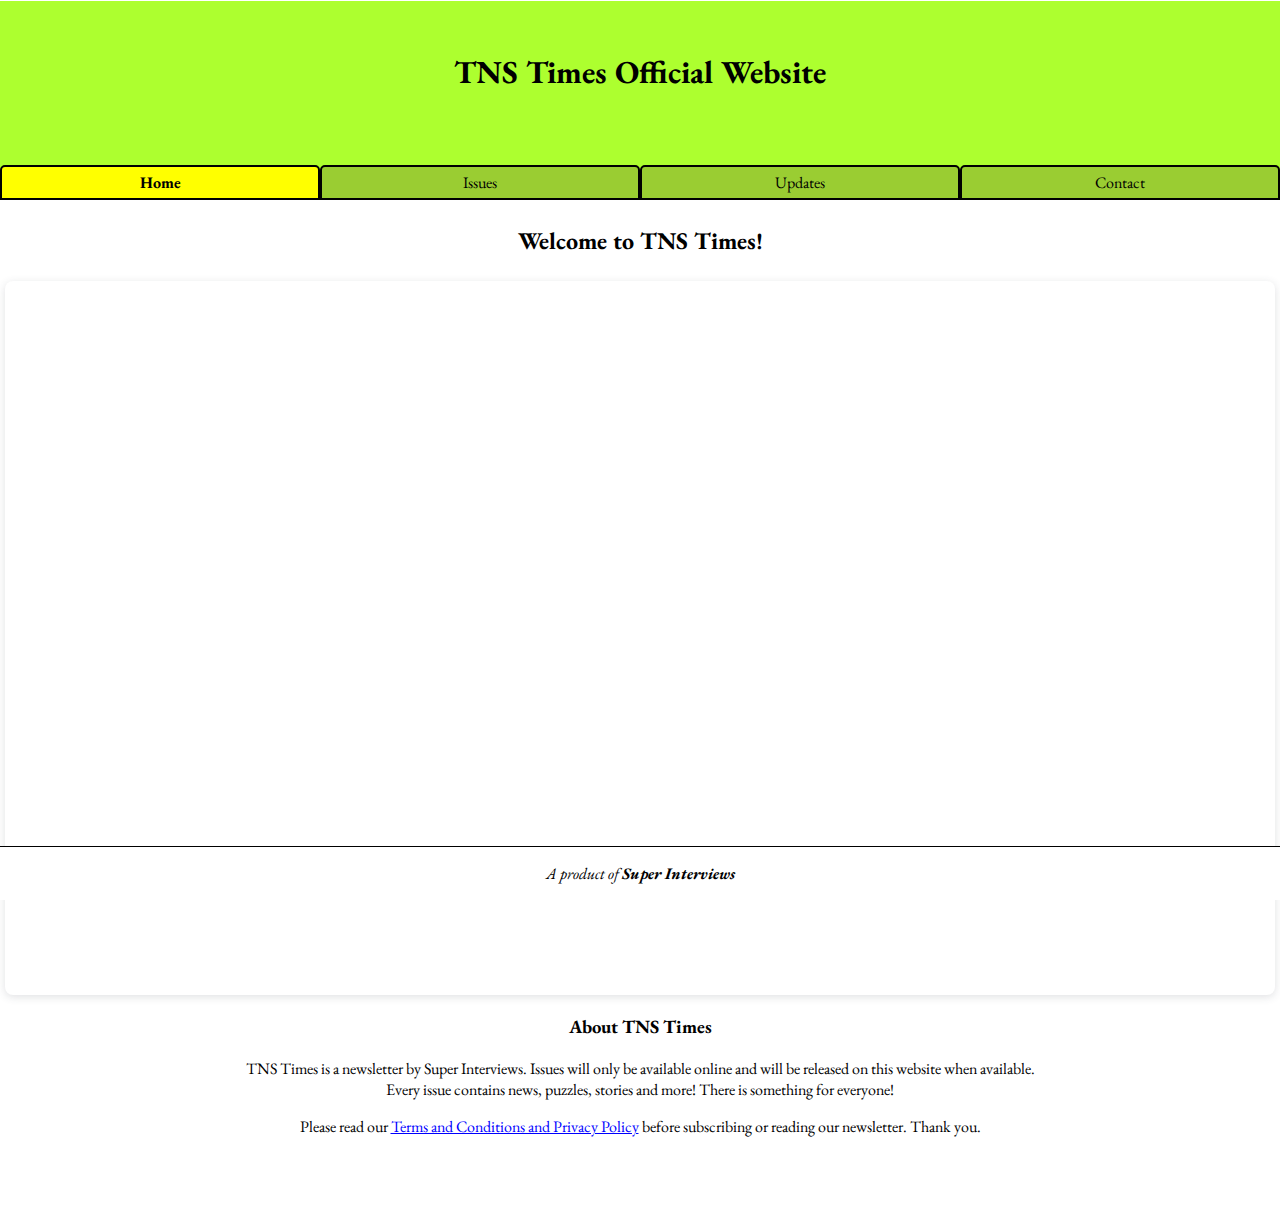
==== index.html @ d66f8a74 "Correct spellingt" ====
<!DOCTYPE html>
<html>
<!--This code was derived from the Super Interviews Website, which is why many classes and id names have "si" included.-->
<head>
	<meta charset="utf-8">
	<meta name="viewport" content="width=device-width">
	<title>TNS Times Official Website</title>
	<link href="style.css" rel="stylesheet" type="text/css" />
	<link rel="icon" type="image/x-icon" href="tns-times-logo.png">
</head>

<body>
	<header id="main-si-header">
		<h1>
			TNS Times Official Website
		</h1>
		<div id="si-tab-holder">
			<si-tab class="active" data-activates="tnst">
				Home
			</si-tab>
			<si-tab data-activates="issues">
				Issues
			</si-tab>
			<si-tab data-activates="updates">
				Updates
			</si-tab>
			<si-tab data-activates="contact">
				Contact
			</si-tab>
		</div>
	</header>
	<section id="main-si-content-section">
		<section id="updates">
			<h2>TNS Times Updates</h2>
		</section>
		<section id="issues">
			<h2>TNS Times Issues</h2>
			<h3>2024 Issues</h3>
			<h3>2023 Issues</h3>
			<p><a href="https://drive.google.com/file/u/0/d/1JNHtf5887DCRCAFssjqbTvPOkC53CmAX/view?usp=sharing&pli=1">Issue 7</a></p>
			<p>Issue 6 - cancelled</p>
			<p><a href="https://drive.google.com/file/u/0/d/1teFaEd50YI9hPaZ_8h6WvA3NyM_uOD5h/view?usp=drivesdk&pli=1">Issue 5</a></p>
			<p><a href="https://docs.google.com/document/d/1Dgjdi7jlsk4J0W4SXfY-Pl9qF2l-kCJQVKEAey1fi50/edit">Issue 4</a></p>
			<p><a href="https://docs.google.com/document/d/15gJtOU_KvCVD_JpxVuhmiMxMldhFdV0_uD4n_mCCEHU/edit">Issue 3</a></p>
			<p>Issue 2 - not released</p>
			<p>Issue 1 - e-copy not availible</p>
		</section>
		<section id="tnst">
			<h2>Welcome to TNS Times!</h2>
			<div style="position: relative; width: 100%; height: 0; padding-top: 56.2500%; padding-bottom: 0; box-shadow: 0 2px 8px 0 rgba(63,69,81,0.16); margin-top: 1.6em; margin-bottom: 0.9em; overflow: hidden; border-radius: 8px; will-change: transform;">
				<iframe loading="lazy" style="position: absolute; width: 100%; height: 100%; top: 0; left: 0; border: none; padding: 0;margin: 0;" src="https://www.canva.com/design/DAFz9Wvsgsg/XOtjpdncyMN5bFFYy-8hiw/watch?embed" allowfullscreen="allowfullscreen" allow="fullscreen">
  				</iframe>
			</div>
			<h3>About TNS Times</h3>
			<p>
				TNS Times is a newsletter by Super Interviews. Issues will only be available online and will be released on this website when available.
				<br/>
				Every issue contains news, puzzles, stories and more! There is something for everyone!
			</p>
			<p>
				Please read our <a href="terms.html">Terms and Conditions and Privacy Policy</a> before subscribing or reading our newsletter. Thank you.
			</p>
		</section>
		<section id="contact">
			<h2>Contact TNS Times</h2>
			<p>
				Email: <strong>tnstimes@gmail.com</strong> <em>(please note it might take us up to 3 days to reply)</em>
				<br/>
				If you are unable to reach us by email, you can also approach Xinyuan or Jun Ying in person.
			</p>
		</section>
	</section>
	<footer id="main-footer">
		<p>
			<em>A product of <strong>Super Interviews</strong></em>
		</p>
	</footer>
	
	<script src="script.js"></script>
	
</body>
</html>
---- style.css ----
@import "https://fonts.googleapis.com/css2?family=EB+Garamond";

body, * {
	font-family: "EB Garamond", 'Courier New', Courier, monospace;
	text-align: center;
}

body {
	padding: 0;
	margin: 0 !important;
	margin-top: 0 !important;
	position: relative;
	top: -20px;
	overflow: auto;
}

a {
	color: blue;
}

body > header#main-si-header {
	width: 100%;
	background-color: greenyellow;
	position: relative;
}

body > header#main-si-header > h1 {
	padding-top: 50px;
	padding-bottom: 50px;
}
body > header#main-si-header > #si-tab-holder {
	width: 100%;
	display: flex;
	flex-direction: row;
	flex-wrap: wrap;
	justify-content: flex-start;
	align-items: flex-end;
	align-content: flex-end;
	position: sticky;
	top: 28px;
	background-color: greenyellow;
}

#si-tab-holder > si-tab {
	background-color: yellowgreen;
	border-top-left-radius: 5px;
	border-top-right-radius: 5px;
	border: 2px double black;
	width: 100px;
	padding: 5px;
	flex: 1 1 0;
	box-sizing: content-box;
	min-height: 21px;
	height: 100%;
}

#si-tab-holder > si-tab.active {
	background-color: yellow;
	font-weight: bold;
}

#main-si-content-section {
	box-sizing: border-box;
	width: 100%;
	padding: 5px;
}

#main-si-content-section > section[id] {
	display: none;
}

#main-si-content-section > section[id].active {
	display: block;
}

#main-si-content-section > section[id] > :is(h1, h2, h3, h4, h5, h6, header) {
	text-align: center;
}

#main-si-content-section > section[id] {
	text-align: justify;
}


footer#main-footer {
	position: fixed;
	bottom: 0;
	left: 0;
	width: 100%;
	background-color: white;
	border-top: 1px solid black;
}

footer#filler-footer {
	visibility: hidden;
}

ol, ul, li {
	list-style-position: inside;
	margin-left: 0;
	padding-left: 0;
}

::marker {
	font-weight: bold;
}

ol ol {
	list-style-type: lower-alpha;
}

ol:not(ol ol) > li:not(:last-child) {
	margin-bottom: 10px;
}
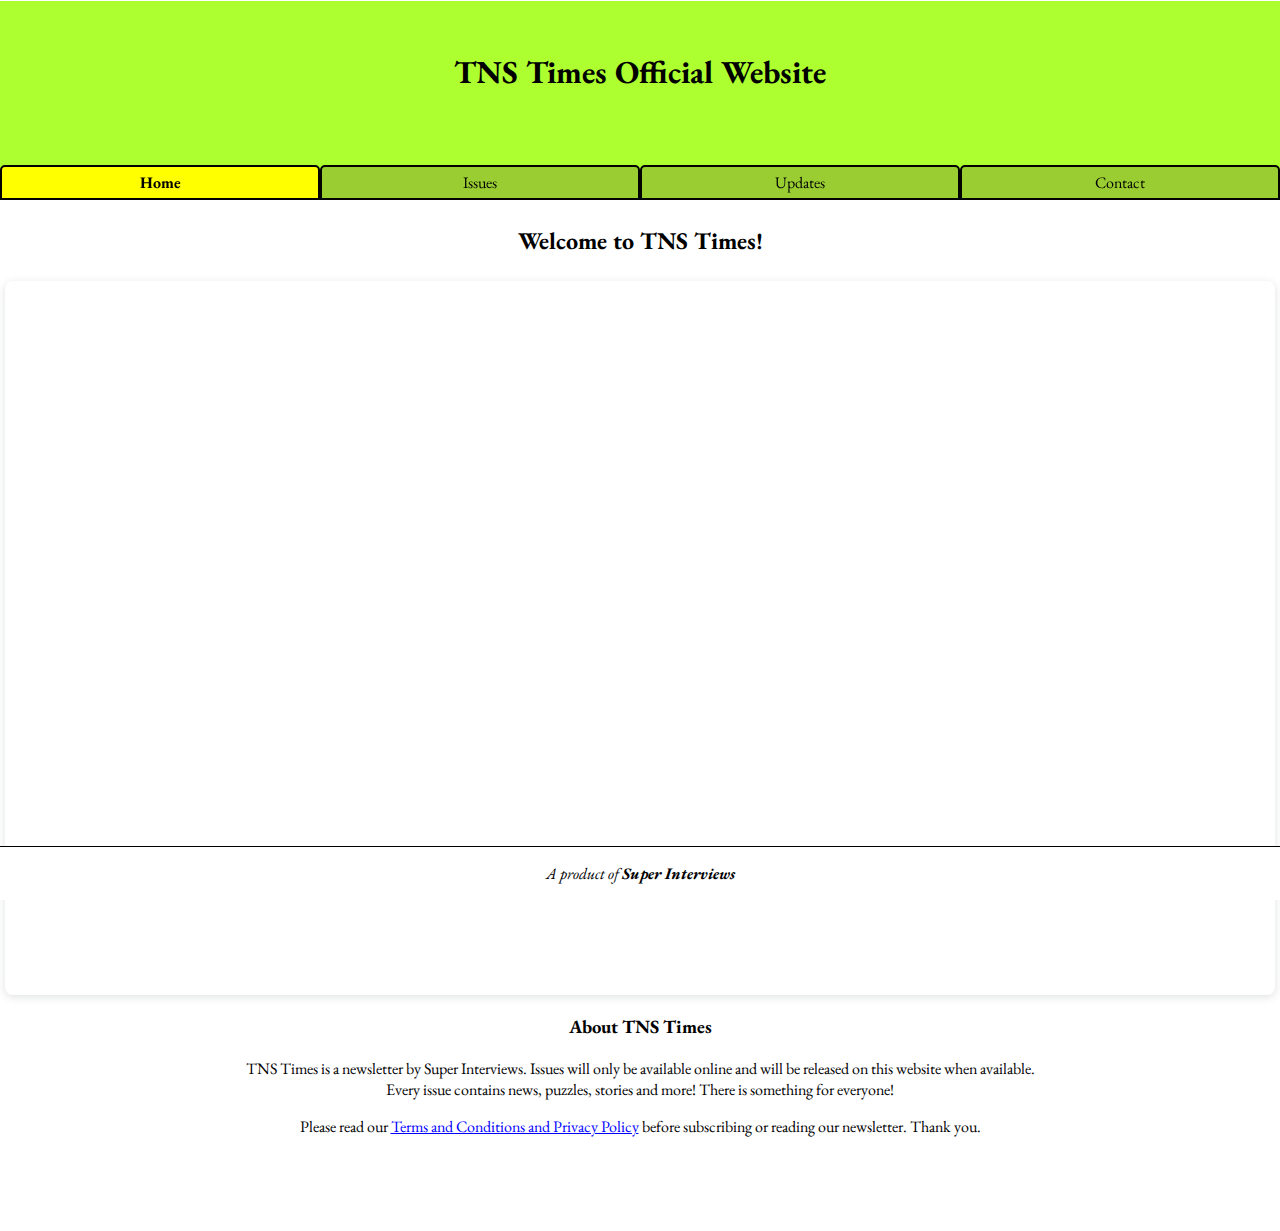
==== commit 6108f0b6: "Add link to issue 8" ====
--- a/index.html
+++ b/index.html
@@ -6,7 +6,7 @@
 	<meta name="viewport" content="width=device-width">
 	<title>TNS Times Official Website</title>
 	<link href="style.css" rel="stylesheet" type="text/css" />
-	<link rel="icon" type="image/x-icon" href="tns-times-logo.png">
+	<link rel="icon" type="image/x-icon" href="logo-new.png">
 </head>
 
 <body>
@@ -37,6 +37,7 @@
 			<h2>TNS Times Issues</h2>
 			<h3>2024 Issues</h3>
 			<h3>2023 Issues</h3>
+			<p><a href="https://drive.google.com/file/d/1ePDz4IKIpyCjQNwrksJ8ycx__i-ChnAq/view?usp=drivesdk">Issue 8</a></p>
 			<p><a href="https://drive.google.com/file/u/0/d/1JNHtf5887DCRCAFssjqbTvPOkC53CmAX/view?usp=sharing&pli=1">Issue 7</a></p>
 			<p>Issue 6 - cancelled</p>
 			<p><a href="https://drive.google.com/file/u/0/d/1teFaEd50YI9hPaZ_8h6WvA3NyM_uOD5h/view?usp=drivesdk&pli=1">Issue 5</a></p>
--- a/style.css
+++ b/style.css
@@ -1,4 +1,16 @@
 @import "https://fonts.googleapis.com/css2?family=EB+Garamond";
+
+:root {
+	--light-theme: #adff2f;
+	--dark-theme: #9acd32;
+	--accent-theme: #ffff00;
+}
+
+body.bluetheme {
+	--light-theme: #00eeff;
+	--dark-theme: #0088ff;
+	--accent-theme: #adff2f;
+}
 
 body, * {
 	font-family: "EB Garamond", 'Courier New', Courier, monospace;
@@ -20,9 +32,10 @@
 
 body > header#main-si-header {
 	width: 100%;
-	background-color: greenyellow;
+	background-color: var(--light-theme);
 	position: relative;
 }
+
 
 body > header#main-si-header > h1 {
 	padding-top: 50px;
@@ -38,11 +51,11 @@
 	align-content: flex-end;
 	position: sticky;
 	top: 28px;
-	background-color: greenyellow;
+	background-color: transparent;
 }
 
 #si-tab-holder > si-tab {
-	background-color: yellowgreen;
+	background-color: var(--dark-theme);
 	border-top-left-radius: 5px;
 	border-top-right-radius: 5px;
 	border: 2px double black;
@@ -54,8 +67,9 @@
 	height: 100%;
 }
 
+
 #si-tab-holder > si-tab.active {
-	background-color: yellow;
+	background-color: var(--accent-theme);
 	font-weight: bold;
 }
 
@@ -112,3 +126,13 @@
 ol:not(ol ol) > li:not(:last-child) {
 	margin-bottom: 10px;
 }
+
+button {
+	background-color: var(--light-theme);
+	padding: 5px;
+	border: 1px solid black;
+}
+
+button:hover {
+	background-color: var(--dark-theme);
+}
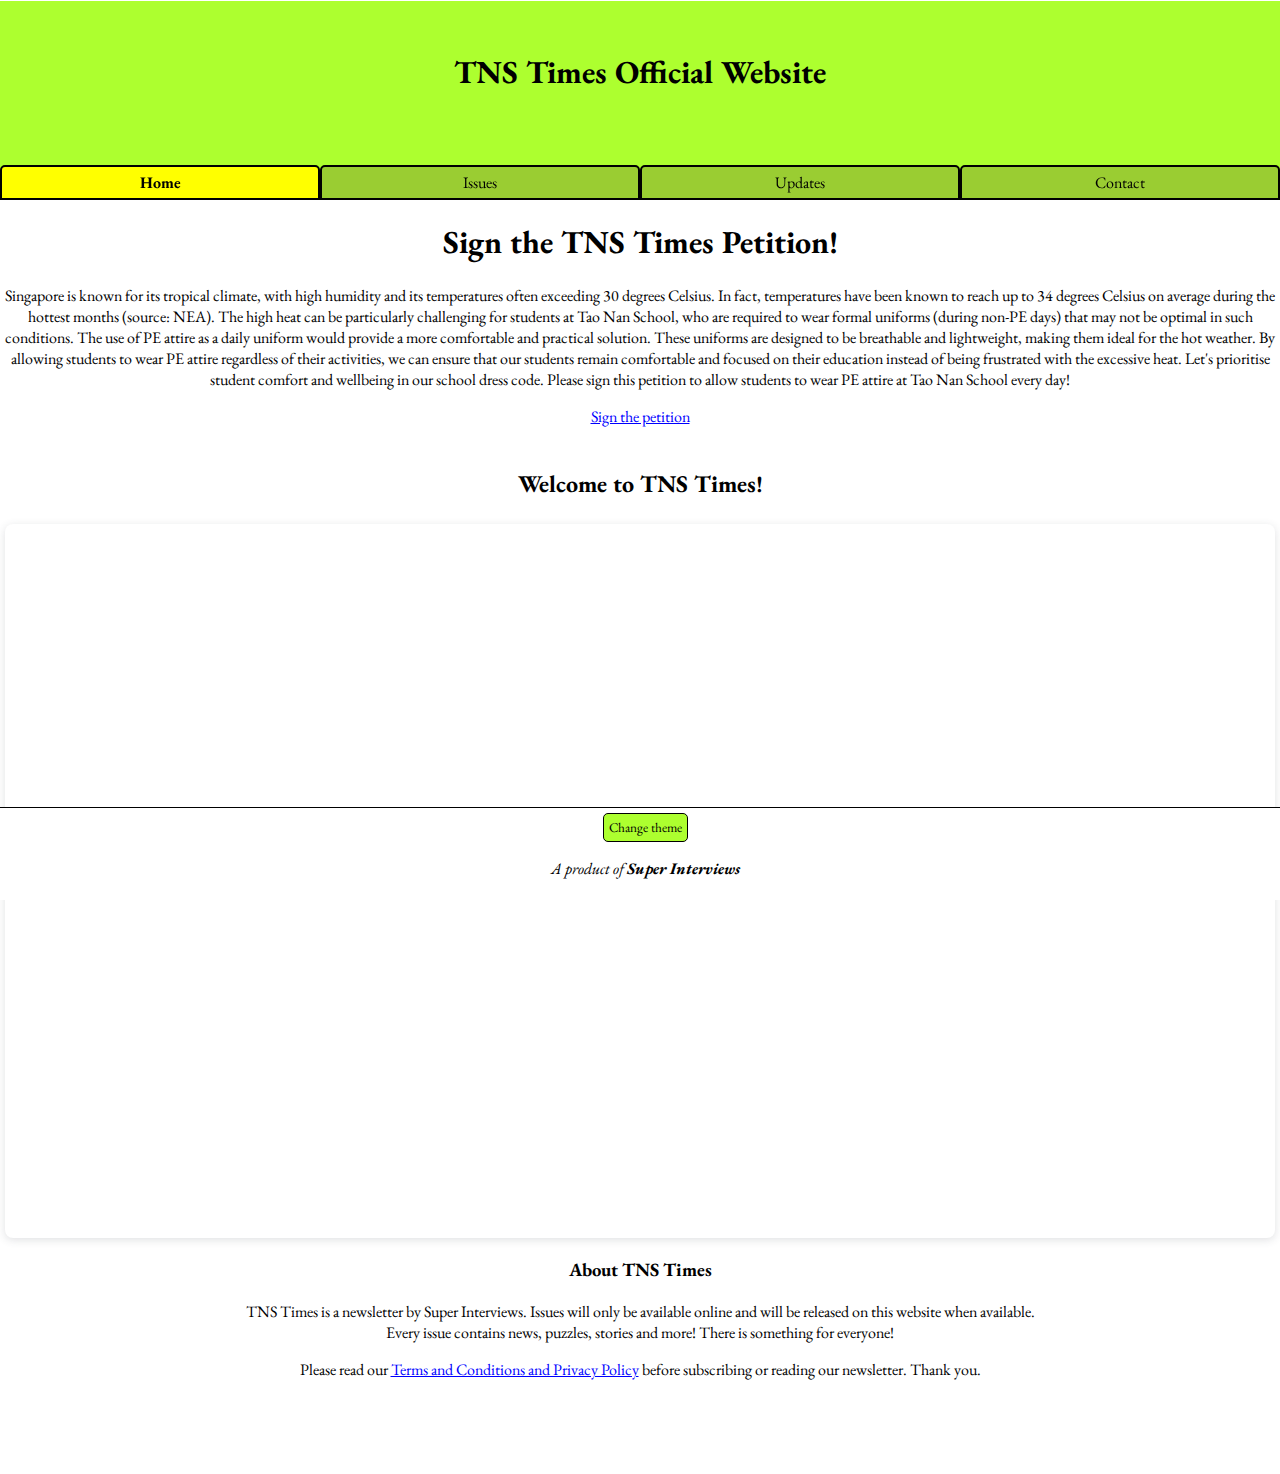
==== commit a5f05483: "Update index.html with petition" ====
--- a/index.html
+++ b/index.html
@@ -29,6 +29,19 @@
 			</si-tab>
 		</div>
 	</header>
+	<section id="petition-news">
+		<h1>Sign the TNS Times Petition!</h1>
+		<p>
+			Singapore is known for its tropical climate, with high humidity and its temperatures often exceeding 30 degrees Celsius.
+			In fact, temperatures have been known to reach up to 34 degrees Celsius on average during the hottest months (source: NEA).
+			The high heat can be particularly challenging for students at Tao Nan School, who are required to wear formal uniforms (during non-PE days) that may not be optimal in such conditions.
+			The use of PE attire as a daily uniform would provide a more comfortable and practical solution.
+			These uniforms are designed to be breathable and lightweight, making them ideal for the hot weather. 
+			By allowing students to wear PE attire regardless of their activities, we can ensure that our students remain comfortable and focused on their education instead of being frustrated with the excessive heat. 
+			Let's prioritise student comfort and wellbeing in our school dress code. 
+			Please sign this petition to allow students to wear PE attire at Tao Nan School every day!
+		</p>
+		<p><a href="/go/petition/peattire" target="_blank">Sign the petition</a></p>
 	<section id="main-si-content-section">
 		<section id="updates">
 			<h2>TNS Times Updates</h2>
--- a/style.css
+++ b/style.css
@@ -10,6 +10,12 @@
 	--light-theme: #00eeff;
 	--dark-theme: #0088ff;
 	--accent-theme: #adff2f;
+}
+
+body.redtheme {
+	--light-theme: #fc8e86;
+	--dark-theme: #eb4034;
+	--accent-theme: #f59f16;
 }
 
 body, * {
@@ -65,12 +71,18 @@
 	box-sizing: content-box;
 	min-height: 21px;
 	height: 100%;
+	cursor: pointer;
 }
 
 
 #si-tab-holder > si-tab.active {
 	background-color: var(--accent-theme);
 	font-weight: bold;
+	cursor: default;
+}
+
+#si-tab-holder > si-tab:not(.active):hover {
+	background-color: var(--light-theme);
 }
 
 #main-si-content-section {
@@ -103,6 +115,7 @@
 	width: 100%;
 	background-color: white;
 	border-top: 1px solid black;
+	padding: 5px;
 }
 
 footer#filler-footer {
@@ -131,8 +144,18 @@
 	background-color: var(--light-theme);
 	padding: 5px;
 	border: 1px solid black;
+	border-radius: 5px;
+	cursor: pointer;
+	color: inherit;
 }
 
 button:hover {
 	background-color: var(--dark-theme);
 }
+
+img {
+	margin-left: auto;
+	margin-right: auto;
+	max-width: 90%;
+	height: auto;
+}
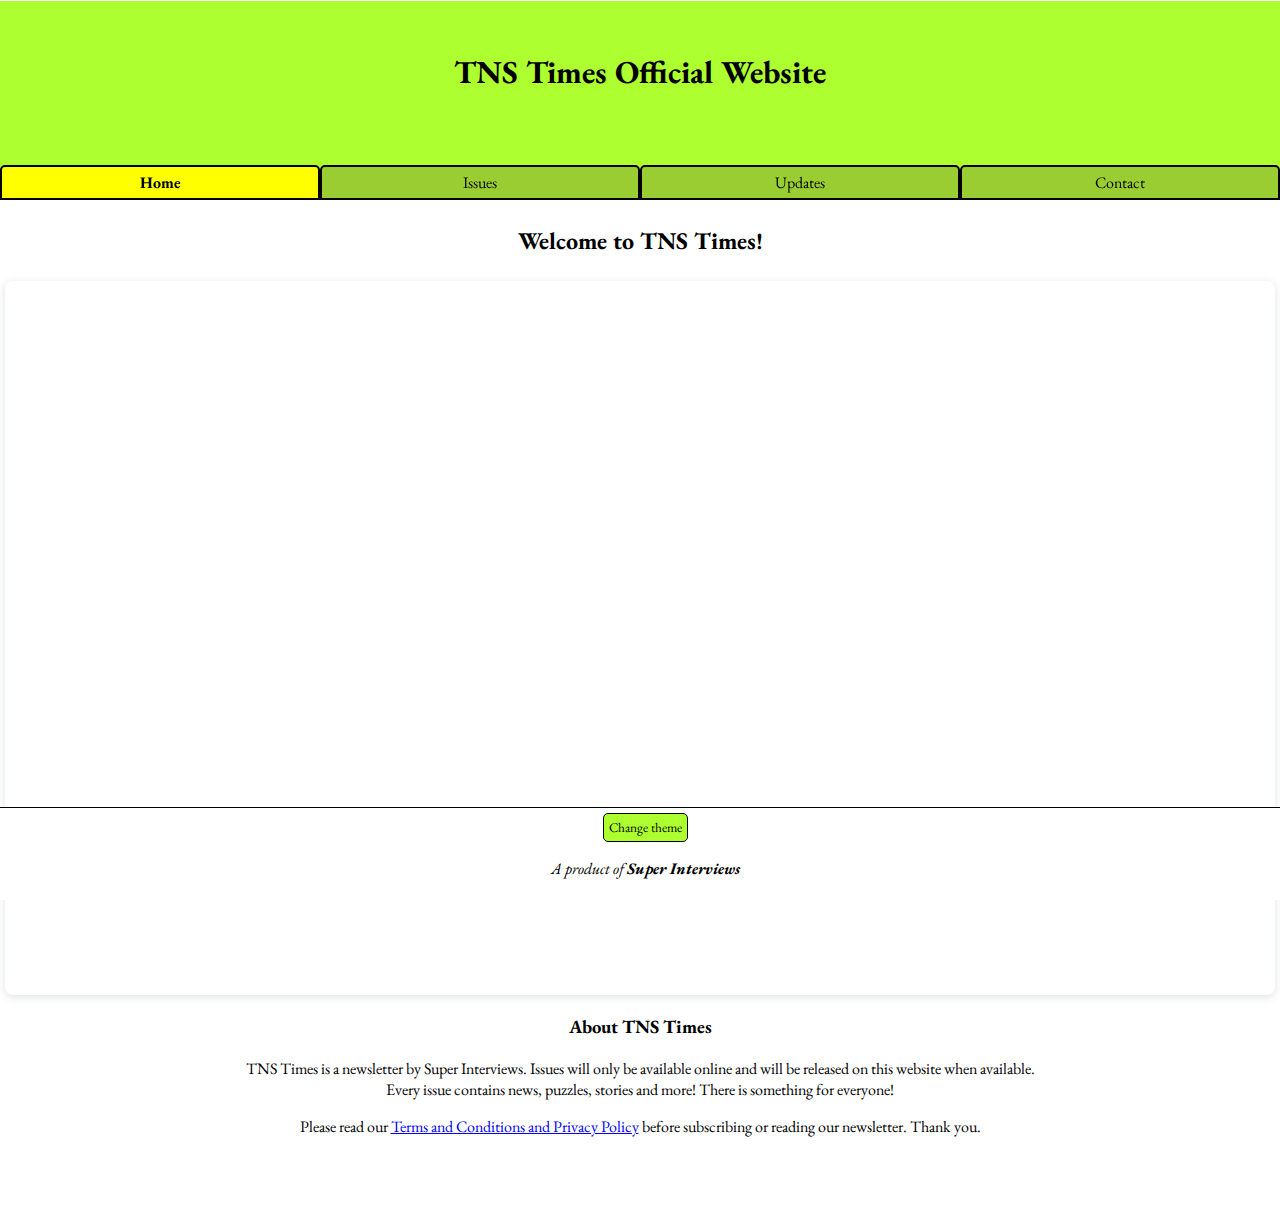
==== commit f97faead: "remove petition" ====
--- a/index.html
+++ b/index.html
@@ -29,19 +29,6 @@
 			</si-tab>
 		</div>
 	</header>
-	<section id="petition-news">
-		<h1>Sign the TNS Times Petition!</h1>
-		<p>
-			Singapore is known for its tropical climate, with high humidity and its temperatures often exceeding 30 degrees Celsius.
-			In fact, temperatures have been known to reach up to 34 degrees Celsius on average during the hottest months (source: NEA).
-			The high heat can be particularly challenging for students at Tao Nan School, who are required to wear formal uniforms (during non-PE days) that may not be optimal in such conditions.
-			The use of PE attire as a daily uniform would provide a more comfortable and practical solution.
-			These uniforms are designed to be breathable and lightweight, making them ideal for the hot weather. 
-			By allowing students to wear PE attire regardless of their activities, we can ensure that our students remain comfortable and focused on their education instead of being frustrated with the excessive heat. 
-			Let's prioritise student comfort and wellbeing in our school dress code. 
-			Please sign this petition to allow students to wear PE attire at Tao Nan School every day!
-		</p>
-		<p><a href="/go/petition/peattire" target="_blank">Sign the petition</a></p>
 	<section id="main-si-content-section">
 		<section id="updates">
 			<h2>TNS Times Updates</h2>
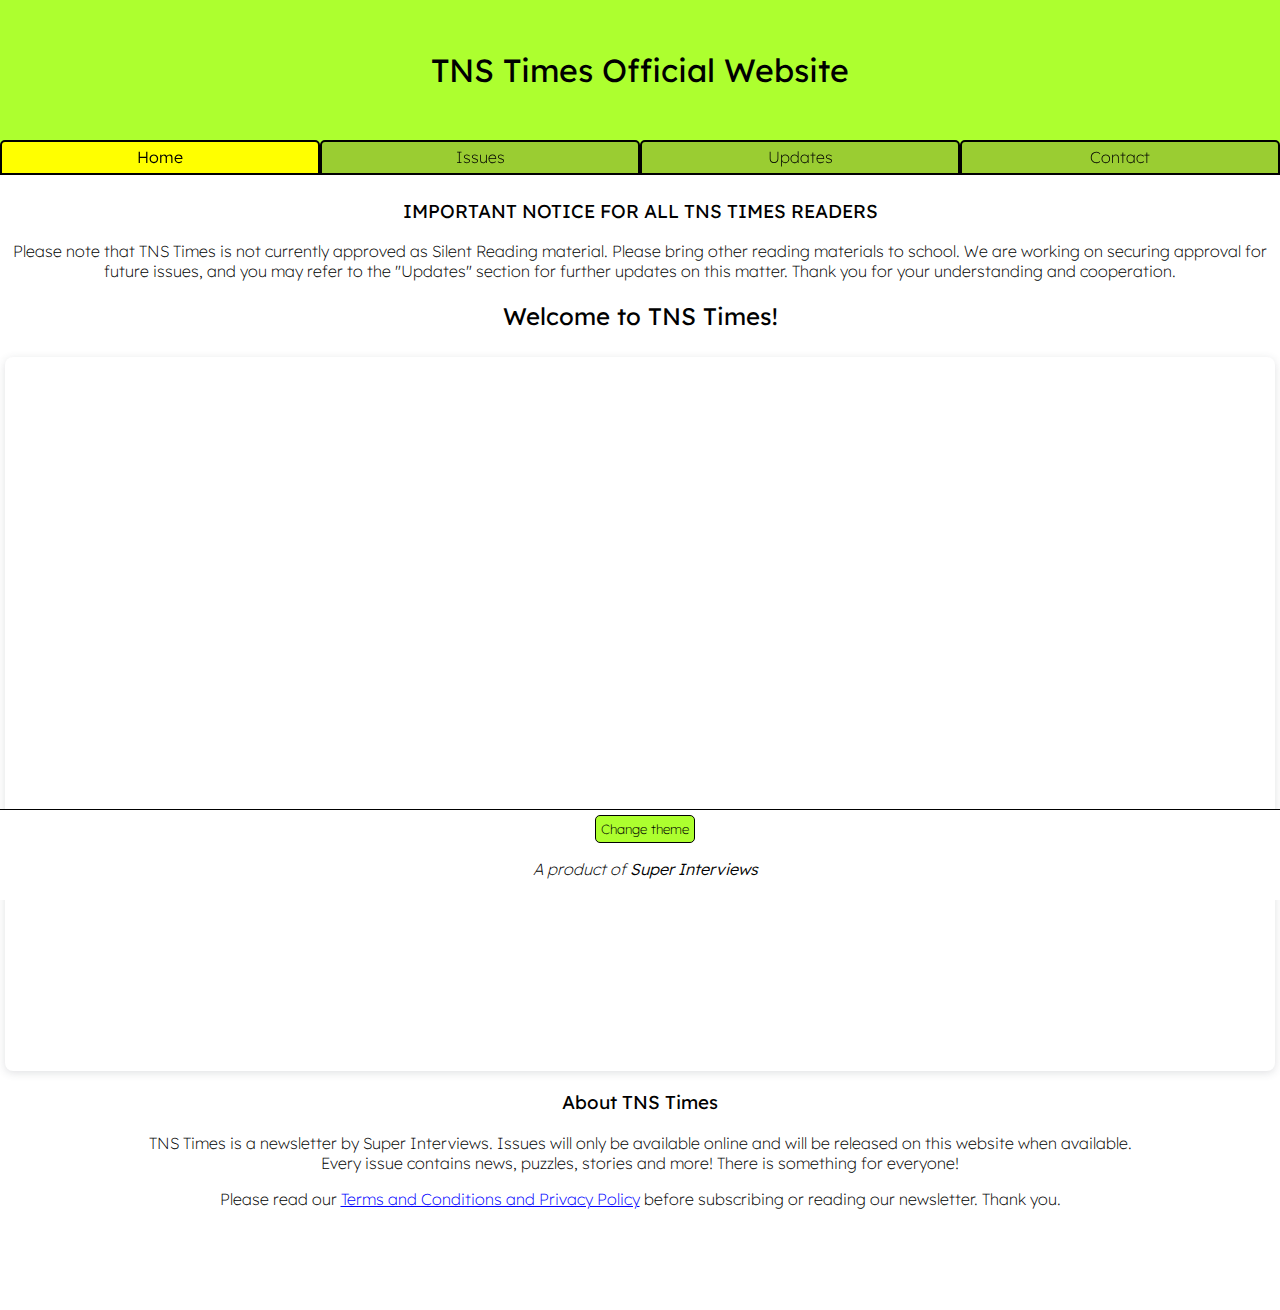
==== commit 94052e2e: "Update index.html" ====
--- a/index.html
+++ b/index.html
@@ -30,11 +30,17 @@
 		</div>
 	</header>
 	<section id="main-si-content-section">
+		<div class="announcement-top">
+			<h3 class="subtitle">IMPORTANT NOTICE FOR ALL TNS TIMES READERS</h3>
+			<p>Please note that TNS Times is not currently approved as Silent Reading material. Please bring other reading materials to school. We are working on securing approval for future issues, and you may refer to the "Updates" section for further updates on this matter. Thank you for your understanding and cooperation.</p>
+		</div>
 		<section id="updates">
 			<h2>TNS Times Updates</h2>
+			<p>No updates currently</p>
 		</section>
 		<section id="issues">
 			<h2>TNS Times Issues</h2>
+			<h3 class="subtitle">IMPORTANT: Issues 1-8 are not approved as Silent Reading material.</h3>
 			<h3>2024 Issues</h3>
 			<h3>2023 Issues</h3>
 			<p><a href="https://drive.google.com/file/d/1ePDz4IKIpyCjQNwrksJ8ycx__i-ChnAq/view?usp=drivesdk">Issue 8</a></p>
--- a/style.css
+++ b/style.css
@@ -1,11 +1,23 @@
-@import "https://fonts.googleapis.com/css2?family=EB+Garamond";
+@import url('https://fonts.googleapis.com/css2?family=Lexend:wght@100..900&display=swap');
 
 :root {
 	--light-theme: #adff2f;
 	--dark-theme: #9acd32;
 	--accent-theme: #ffff00;
-}
-
+
+	--font-family: "Lexend", sans-serif;
+	--body-font-weight: 200; /* Extra Light */
+	--bold-font-weight: 300; /* Light */
+	--h3-font-weight: 400; /* Regular */
+	--h2-font-weight: 400; /* Regular */
+	--h1-font-weight: 400; /* Regular */
+	--subtitle-font-weight: 400; /* Regular */
+	--title-font-weight: 500; /* Medium */
+
+	--main-font-color: black;
+}
+
+/*Themes */
 body.bluetheme {
 	--light-theme: #00eeff;
 	--dark-theme: #0088ff;
@@ -18,17 +30,44 @@
 	--accent-theme: #f59f16;
 }
 
-body, * {
-	font-family: "EB Garamond", 'Courier New', Courier, monospace;
+/* Set Fonts */
+
+body, button, input {
+	font-family: var(--font-family);
+	font-optical-sizing: auto;
+	font-weight: var(--body-font-weight);
 	text-align: center;
+	color: var(--main-font-color);
+}
+
+strong, b {
+	font-weight: var(--bold-font-weight);
+}
+
+h3 {
+	font-weight: var(--h3-font-weight);
+}
+
+h2 {
+	font-weight: var(--h2-font-weight);
+}
+
+h1 {
+	font-weight: var(--h1-font-weight);
+}
+
+.subtitle {=
+	font-weight: var(--subtitle-font-weight);
+}
+
+.title {
+	font-weight: var(--title-font-weight);
 }
 
 body {
-	padding: 0;
+	padding: 0 !important;
 	margin: 0 !important;
-	margin-top: 0 !important;
 	position: relative;
-	top: -20px;
 	overflow: auto;
 }
 
@@ -46,7 +85,24 @@
 body > header#main-si-header > h1 {
 	padding-top: 50px;
 	padding-bottom: 50px;
-}
+	margin: 0;
+}
+
+body.article > header#main-si-header > h2 { /* articles */
+	margin: 0;
+	text-transform: uppercase;
+}
+
+body.article > header#main-si-header > h2 + h1 { /* articles */
+	margin: 0;
+	padding: 0;
+}
+
+body.article > header#main-si-header { /* articles */
+	padding: 20px;
+	box-sizing: border-box;
+}
+
 body > header#main-si-header > #si-tab-holder {
 	width: 100%;
 	display: flex;
@@ -77,7 +133,7 @@
 
 #si-tab-holder > si-tab.active {
 	background-color: var(--accent-theme);
-	font-weight: bold;
+	font-weight: var(--bold-font-weight);
 	cursor: default;
 }
 
@@ -91,6 +147,14 @@
 	padding: 5px;
 }
 
+#main-si-content-section > div#article-section { /* articles */
+	width: min(720px, 100%);
+	font-size: 1.2rem;
+	margin: 0 auto;
+	
+	text-align: justify;
+}
+
 #main-si-content-section > section[id] {
 	display: none;
 }
@@ -104,7 +168,7 @@
 }
 
 #main-si-content-section > section[id] {
-	text-align: justify;
+	text-align: center;
 }
 
 
@@ -129,7 +193,7 @@
 }
 
 ::marker {
-	font-weight: bold;
+	font-weight: var(--bold-font-weight);
 }
 
 ol ol {
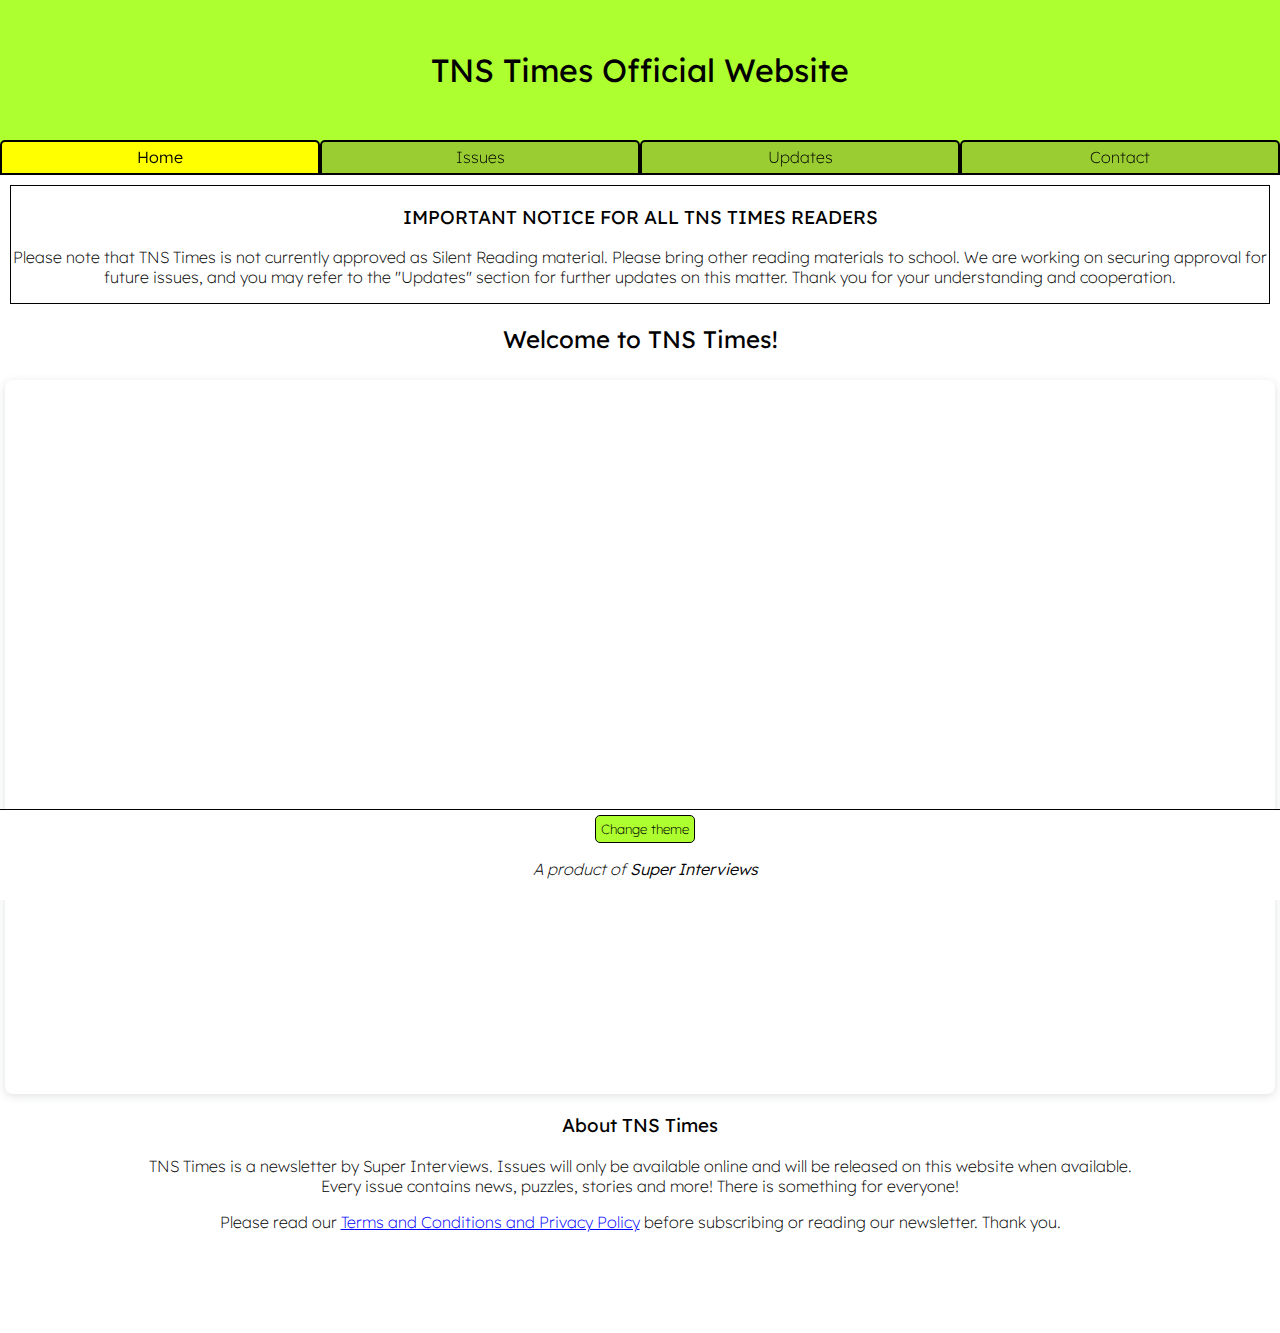
==== commit 0c374831: "Update index.html iss9" ====
--- a/index.html
+++ b/index.html
@@ -36,12 +36,13 @@
 		</div>
 		<section id="updates">
 			<h2>TNS Times Updates</h2>
-			<p>No updates currently</p>
+			<p>TNS Times Issue 9 is available under the Issues tab from 14 Oct 2024 onwards!</p>
 		</section>
 		<section id="issues">
 			<h2>TNS Times Issues</h2>
-			<h3 class="subtitle">IMPORTANT: Issues 1-8 are not approved as Silent Reading material.</h3>
+			<h3 class="subtitle">IMPORTANT: Issues 1-9 are not approved as Silent Reading material.</h3>
 			<h3>2024 Issues</h3>
+			<p><a href="/issue/9">Issue 9 (TNS Times eIssue)</a></p>
 			<h3>2023 Issues</h3>
 			<p><a href="https://drive.google.com/file/d/1ePDz4IKIpyCjQNwrksJ8ycx__i-ChnAq/view?usp=drivesdk">Issue 8</a></p>
 			<p><a href="https://drive.google.com/file/u/0/d/1JNHtf5887DCRCAFssjqbTvPOkC53CmAX/view?usp=sharing&pli=1">Issue 7</a></p>
--- a/style.css
+++ b/style.css
@@ -56,7 +56,7 @@
 	font-weight: var(--h1-font-weight);
 }
 
-.subtitle {=
+.subtitle {
 	font-weight: var(--subtitle-font-weight);
 }
 
@@ -147,6 +147,31 @@
 	padding: 5px;
 }
 
+#main-si-content-section > .issue-container { /* issues */
+	display: flex;
+	flex-flow: row wrap;
+	justify-content: space-evenly;
+	align-items: stretch;
+	align-content: stretch;
+}
+
+.issue-container > div { /* issue */
+	border: 1px solid black;
+	height: 500px;
+	flex: 1 1 0;
+	margin: 20px;
+
+	display: flex;
+	flex-flow: column nowrap;
+	justify-content: center;
+	align-items: center;
+	align-content: center;
+}
+
+.issue-container > div > h2 { /* issue */
+	margin: 0;
+}
+
 #main-si-content-section > div#article-section { /* articles */
 	width: min(720px, 100%);
 	font-size: 1.2rem;
@@ -155,6 +180,16 @@
 	text-align: justify;
 }
 
+div#article-section > p.image-container .image-caption {
+	font-style: italic;
+}
+
+div#article-section > p.image-container img {
+	width: 100%;
+	max-width: 100%;
+	height: auto;
+}
+
 #main-si-content-section > section[id] {
 	display: none;
 }
@@ -169,6 +204,13 @@
 
 #main-si-content-section > section[id] {
 	text-align: center;
+}
+
+#main-si-content-section > .announcement-top {
+	width: calc(100% - 10px);
+	box-sizing: border-box;
+	border: 1px solid black;
+	margin: 5px;
 }
 
 
